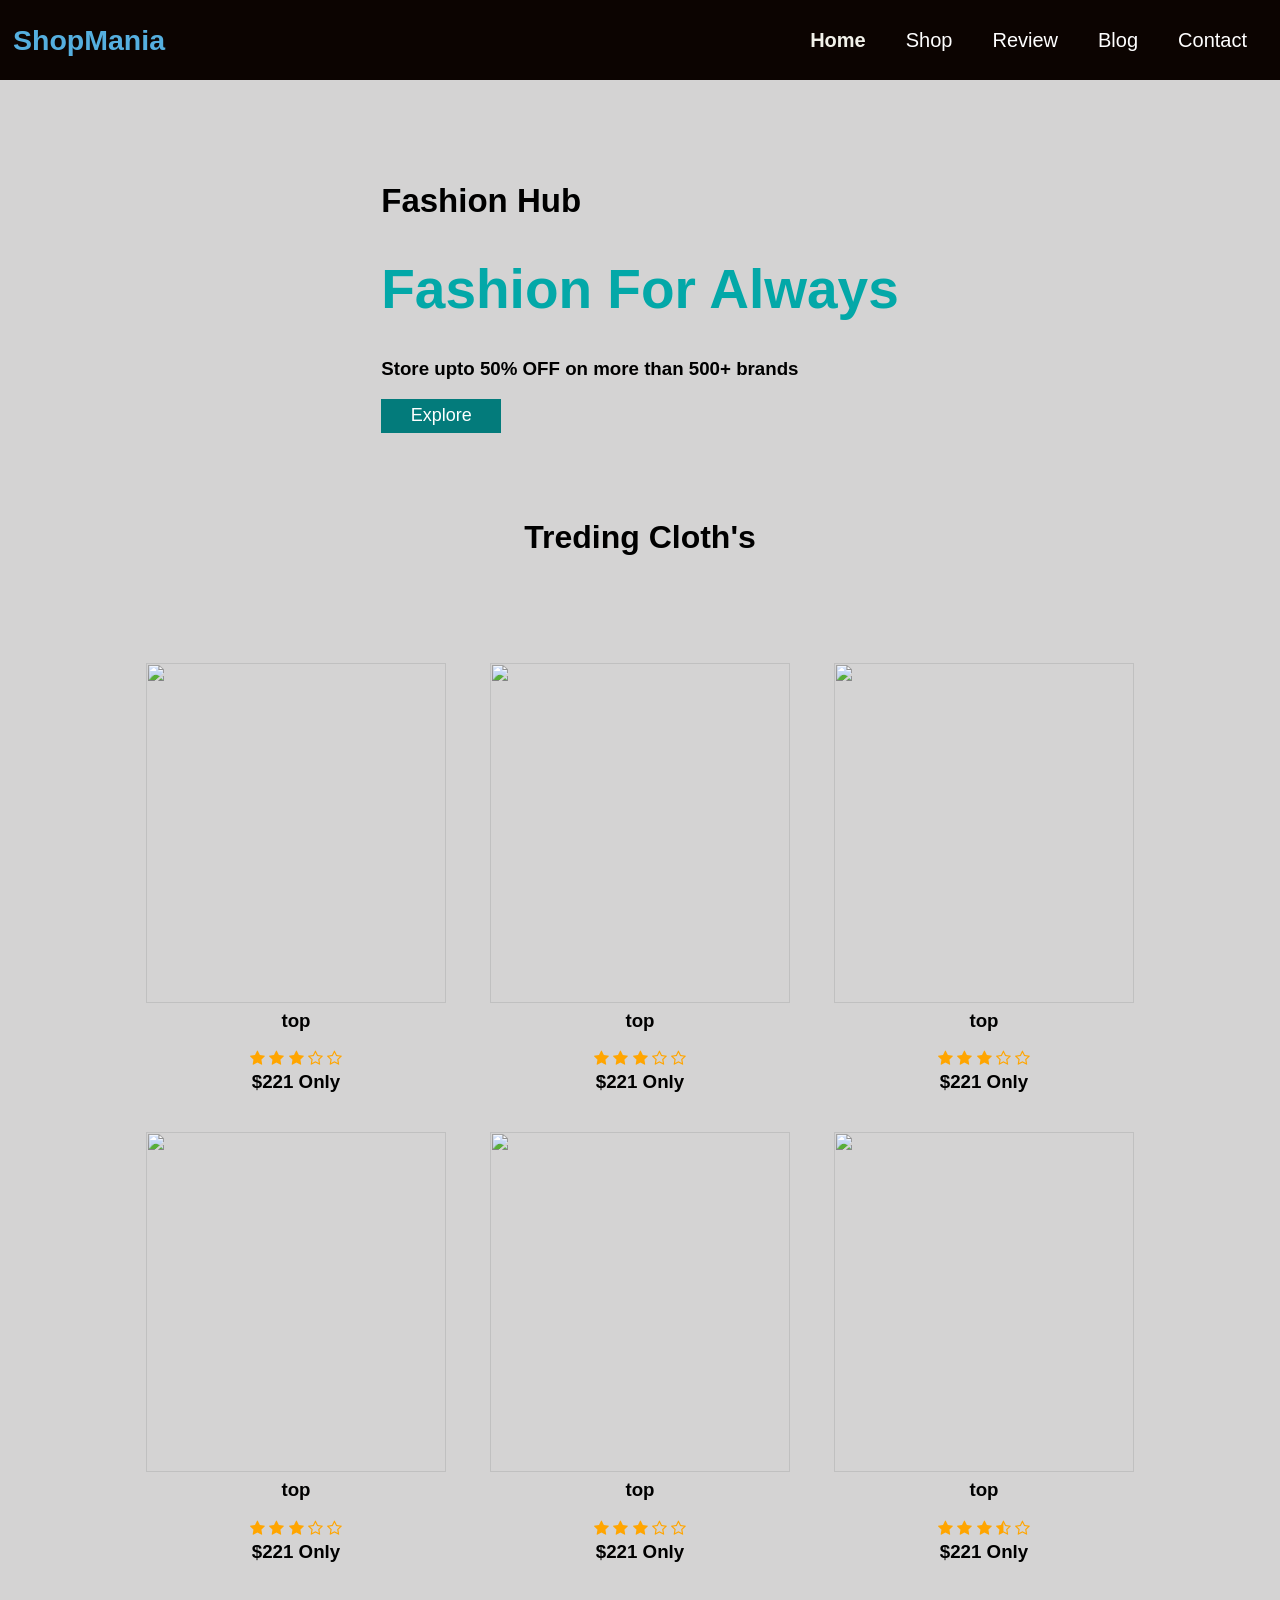
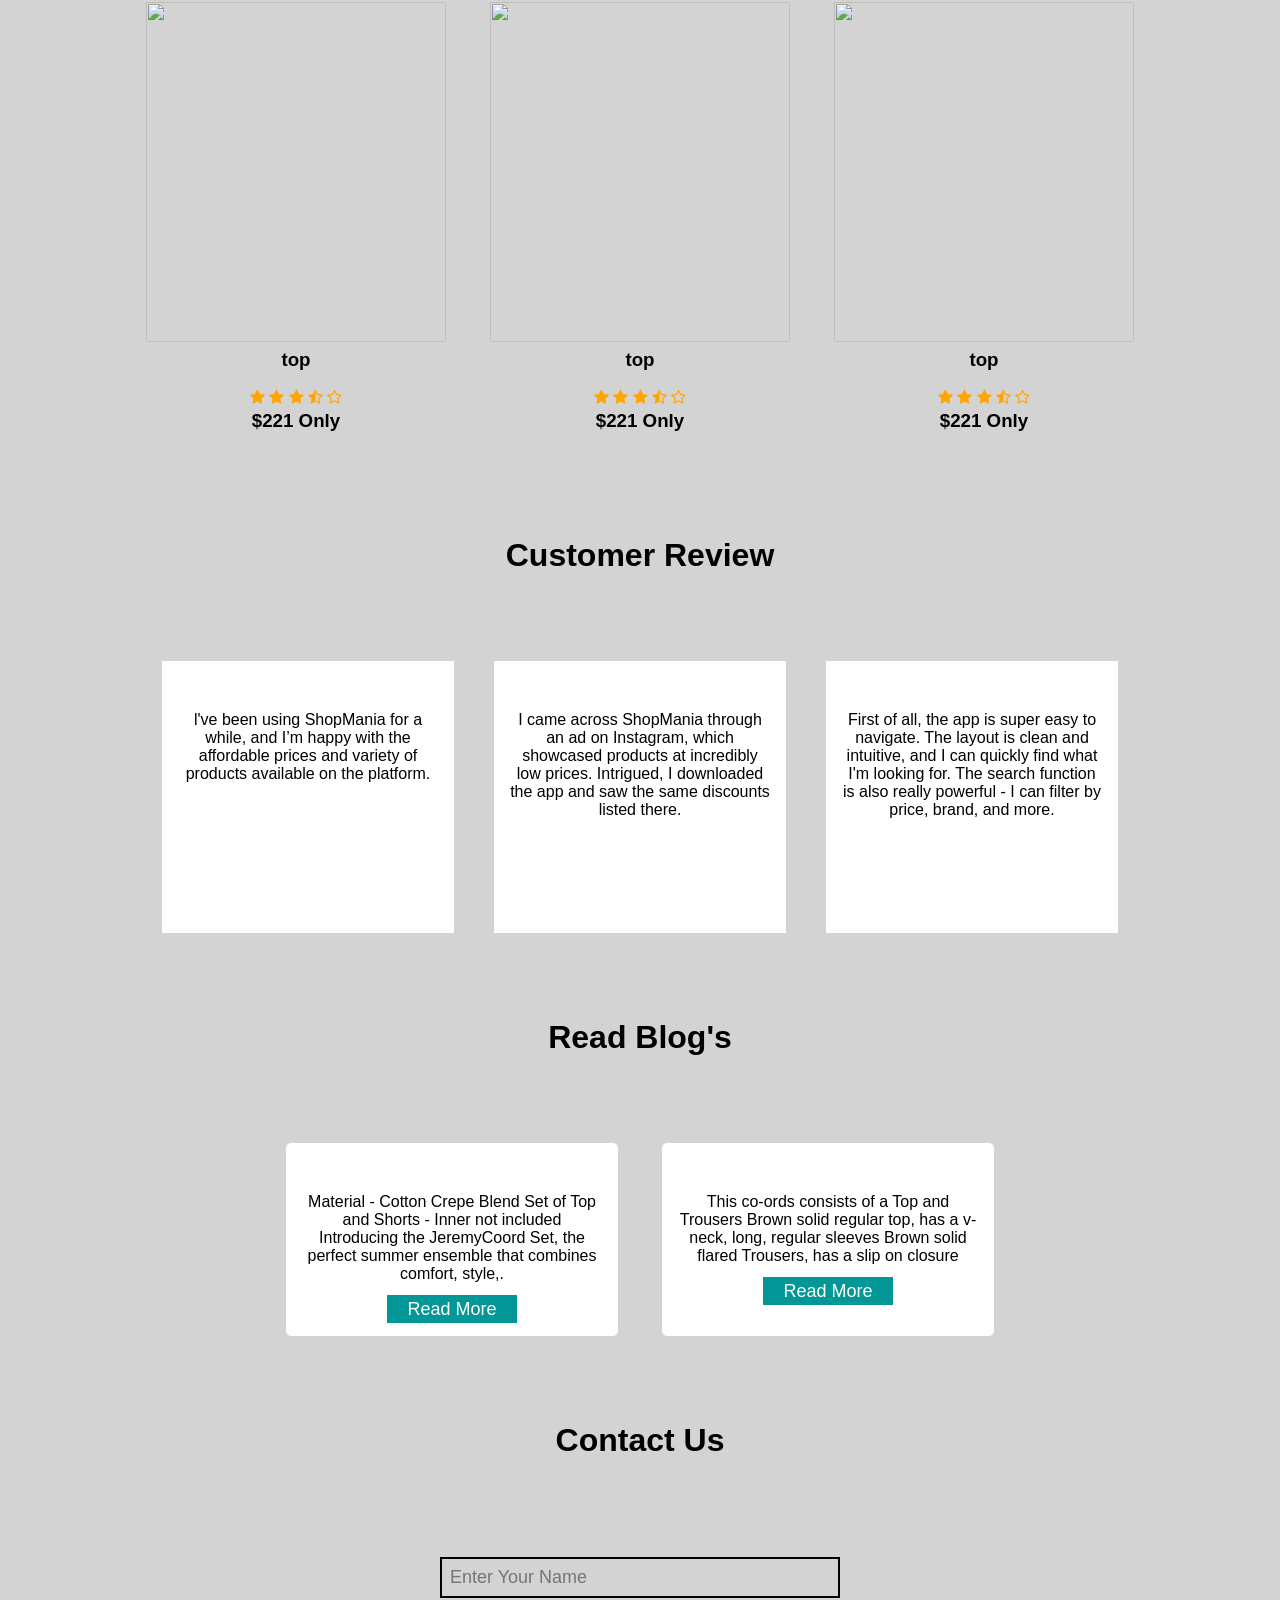
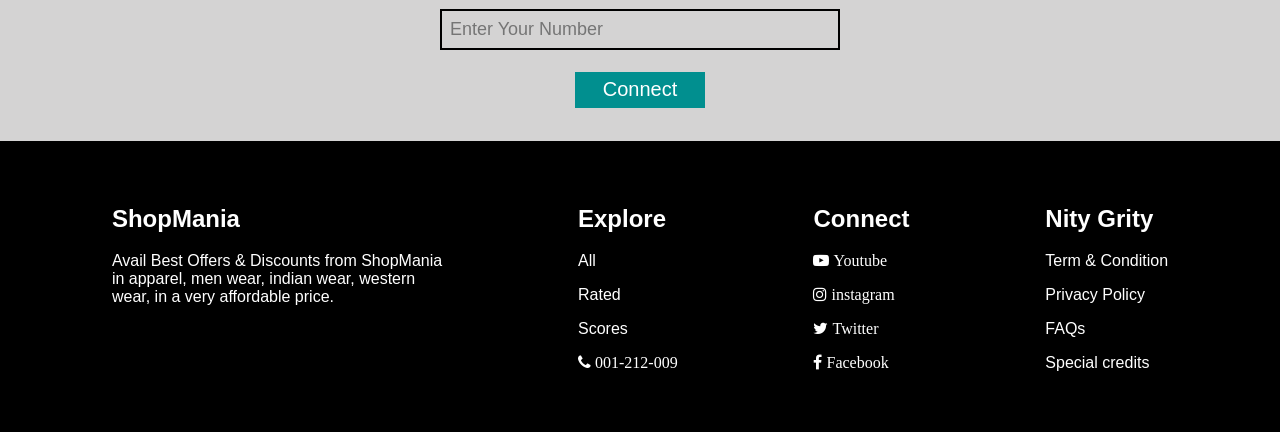
==== E-com.html @ 32804770 "Add files via upload" ====
<!DOCTYPE html>
<html lang="en">
<head>
    <meta charset="UTF-8">
    <meta name="viewport" content="width=device-width, initial-scale=1.0">
    <title>Document</title>
    <link rel="stylesheet" href="E-com.css">
    <link rel="stylesheet" href="https://cdnjs.cloudflare.com/ajax/libs/font-awesome/4.7.0/css/font-awesome.min.css">
    <script src="https://kit.fontawesome.com/f30fac2c61.js" crossorigin="anonymous"></script>
</head>
<body>
    <div class="container">
        <nav>
            <div class="logo">
               <h1>ShopMania</h1>
            </div>
            <ul>
                <li><a href="" class="active">Home</a></li>
                <li><a href="#shop" id="shops">Shop</a></li>
                <li><a href="#review" id="reviews">Review</a></li>
                <li><a href="#blog" id="blogs">Blog</a></li>
                <li><a href="#contact" id="contacts">Contact</a></li>

            </ul>
            <div class="icon">
                <i id="bar" class="fa-solid fa-bars"></i>
            </div>
        </nav>

        <!-- main page -->
        <div class="main">
            <div class="mainText">
                <h2>Fashion Hub</h2>
                <h1>Fashion For Always</h1>
               <h3><p>Store upto 50% OFF on more than 500+ brands
                   </p></h3>
                <button>Explore</button>
            </div>
            <img src="main.png" alt="">
        </div>

        <!-- shopping card -->

        <div class="shop" id="shop">
            <div class="head">
                <h1>Treding <span>Cloth's</span></h1>
            </div>
            <div class="cards">
                <div class="crd">
                    <img src="c:\Users\anjal\OneDrive\Documents\girl-1.jpg" alt="">
                    <h3>top</h3>
                  <span class="fa fa-star checked"></span>
                  <span class="fa fa-star checked"></span>
                  <span class="fa fa-star checked"></span>
                  <span class="fa fa-star-o checked"></span>
                  <span class="fa fa-star-o checked"></span>
                    <h3>$221 Only</h3>
                </div>
                <div class="crd">
                    <img src="c:\Users\anjal\OneDrive\Documents\girl2.jpg" alt="">
                    <h3>top</h3>
                    <span class="fa fa-star checked"></span>
                    <span class="fa fa-star checked"></span>
                    <span class="fa fa-star checked"></span>
                    <span class="fa fa-star-o checked"></span>
                    <span class="fa fa-star-o checked"></span>
                    <h3>$221 Only</h3>
                </div>
                <div class="crd">
                    <img src="c:\Users\anjal\OneDrive\Documents\trend4.jpg" alt="">
                    <h3>top</h3>
                  <span class="fa fa-star checked"></span>
                  <span class="fa fa-star checked"></span>
                  <span class="fa fa-star checked"></span>
                  <span class="fa fa-star-o checked"></span>
                  <span class="fa fa-star-o checked"></span>
                    <h3>$221 Only</h3>
                </div>
            </div>
        </div>

        <div class="cards">
            <div class="crd">
                <img src="c:\Users\anjal\OneDrive\Documents\trend5.jpg" alt="">
                <h3>top</h3>
                <span class="fa fa-star checked"></span>
                <span class="fa fa-star checked"></span>
                <span class="fa fa-star checked"></span>
                <span class="fa fa-star-o checked"></span>
                <span class="fa fa-star-o checked"></span>
                <h3>$221 Only</h3>
            </div>
            <div class="crd">
                <img src="c:\Users\anjal\OneDrive\Documents\shirt-4.jpg" alt="">
                <h3>top</h3>
                <span class="fa fa-star checked"></span>
                  <span class="fa fa-star checked"></span>
                  <span class="fa fa-star checked"></span>
                  <span class="fa fa-star-o checked"></span>
                  <span class="fa fa-star-o checked"></span>
                <h3>$221 Only</h3>
            </div>
            <div class="crd">
                <img src="c:\Users\anjal\OneDrive\Documents\shirt-2.jpg" alt="">
                <h3>top</h3>
                <span class="fa fa-star checked"></span>
                <span class="fa fa-star checked"></span>
                <span class="fa fa-star checked"></span>
                <span class="fa fa-star-half-o checked"></span>
                <span class="fa fa-star-o checked"></span>
                <h3>$221 Only</h3>
            </div>
        </div>

        <div class="cards">
            <div class="crd">
                <img src="c:\Users\anjal\OneDrive\Documents\shirt-1.jpg" alt="">
                <h3>top</h3>
                <span class="fa fa-star checked"></span>
                  <span class="fa fa-star checked"></span>
                  <span class="fa fa-star checked"></span>
                  <span class="fa fa-star-half-o checked"></span>
                  <span class="fa fa-star-o checked"></span>
                <h3>$221 Only</h3>
            </div>
            <div class="crd">
                <img src="c:\Users\anjal\OneDrive\Documents\shirt-5.jpg" alt="">
                <h3>top</h3>
                <span class="fa fa-star checked"></span>
                  <span class="fa fa-star checked"></span>
                  <span class="fa fa-star checked"></span>
                  <span class="fa fa-star-half-o checked"></span>
                  <span class="fa fa-star-o checked"></span>
                <h3>$221 Only</h3>
            </div>
            <div class="crd">
                <img src="c:\Users\anjal\OneDrive\Documents\one-piece frock.jpg" alt="">
                <h3>top</h3>
                <span class="fa fa-star checked"></span>
                <span class="fa fa-star checked"></span>
                <span class="fa fa-star checked"></span>
                <span class="fa fa-star-half-o checked"></span>
                <span class="fa fa-star-o checked"></span>
                <h3>$221 Only</h3>
            </div>
        </div>
    
        <!-- review -->

        <div class="customer" id="review">
            <div class="head">
                <h1>Customer <span>Review</span></h1>
            </div>
            <div class="reviews">
                <div class="rCard" data-city="i have">
                    <img src="c:\Users\anjal\OneDrive\Documents\m1.jpg" alt="">
                        <p>l've been using ShopMania for a while, and I’m happy with the affordable prices and variety of products available on the platform. 
                        </p>
                </div> 
                 <div class="rCard">
                    <img src="c:\Users\anjal\OneDrive\Documents\m2.jpg" alt="">
                    <p>I came across ShopMania through an ad on Instagram, which showcased products at incredibly low prices. Intrigued, I downloaded the app and saw the same discounts listed there.
                    </p>
                    </div>  
                <div class="rCard">
                    <img src="c:\Users\anjal\OneDrive\Documents\m3.jpg" alt="">
                    <p>First of all, the app is super easy to navigate. The layout is clean and intuitive, and I can quickly find what I'm looking for. The search function is also really powerful - I can filter by price, brand, and more.
                    </p>
                </div>
        </div>

    </div> 
       
        <!-- blog -->
        <div class="read" id="blog">
            <div class="head">
                <h1>Read <span>Blog's</span></h1>
            </div>
            <div class="blog">
                <div class="blogCard">
                    <img src="c:\Users\anjal\OneDrive\Pictures\blog1.webp" alt="">
                    <p>Material - Cotton Crepe Blend Set of Top and Shorts - Inner not included Introducing the JeremyCoord Set, the perfect summer ensemble that combines comfort, style,.</p>
                    <a href="https://codesupply.co/fashion-blogs/">Read More</a>
                </div>
                <div class="blogCard">
                    <img src="c:\Users\anjal\OneDrive\Pictures\blog 2.webp" alt="">
                    <p>This co-ords consists of a Top and Trousers Brown solid regular top, has a v-neck, long, regular sleeves Brown solid flared Trousers, has a slip on closure</p>
                    <a href="https://codesupply.co/fashion-blogs/">Read More</a>
                </div>
            </div>
        </div>

        <!-- contact  -->
        <div class="contact" id="contact">
            <div class="head">
                <h1>Contact <span>Us</span></h1>
            </div>
            <div class="connect">
                <input type="text" placeholder="Enter Your Name" id="names"> <br>
                <input type="text" placeholder="Enter Your Number" id="number"> <br>
                <button onclick="connect()">Connect</button>

            </div>
        </div>

        <!-- footer -->
        <div class="footer">
            <div class="text">
                <h2>ShopMania</h2>
                <p>Avail Best Offers & Discounts from ShopMania<br> in apparel, men wear, indian wear, western <br>wear,
                 in a very affordable price.<br>
                </p>
            </div>
            <div class="text">
                <h2>Explore</h2>
                <p>All</p>
                <p>Rated</p>
                <p>Scores</p>
                <p><i class="fa fa-phone"> 001-212-009</i></p>
                 

            </div>
            <div class="text">
                <h2>Connect</h2>
                <p><i class="fa fa-youtube-play"> Youtube</i></p>
                <p><i class="fa fa-instagram"> instagram</i></p>
                 <p><i class="fa fa-twitter"> Twitter</i></p>
                <p><i class="fa fa-facebook-f"> Facebook</i></p>

            </div>
            <div class="text">
                <h2>Nity Grity</h2>
                <p>Term & Condition</p>
                <p>Privacy Policy </p>
                <p>FAQs</p>
                <p>Special credits</p>

            </div>
        </div>


    </div>
     

    <!-- item Page -->
    <div class="itemPage">
        <img id="itemImg" src="" alt="">
        <div class="itemText">
            <h3>Trending</h3>
            <h3>$221 Only</h3>
            <p>Quantity</p>
            <input type="number" value="1" >
            <h2>Available Offer's</h2>
            <p>Special PriceGet extra 13% off (price inclusive of cashback/coupon)</p>
            <p>Bank Offer₹15 off on UPI Transaction</p>
            <p>Bank OfferFlat ₹200 off on HDFC Bank Credit/Debit</p>
            <p>Bank OfferFlat ₹200 off on HDFC Bank Credit/Debit</p>
            <p> Get up to 50% off on all clothing collections at ShopMania</p>
            <a href="">Back</a> 
            <a id="buyBtn">Buy Now</a>    



        </div>
    </div>



    <div class="buyPage">
        <div class="cross">
            <i class="fa-solid fa-xmark"></i>
        </div>
        <div class="buyText">
            
        </div>
    </div>
    <script src="E-com.js"></script>
</body>
</html>
---- E-com.css ----
* {
    font-family: 'Roboto', sans-serif;
}
body{
    margin: 0%;
    padding: 0%;
    background-color: rgb(212, 211, 211);
}
nav{
    display: flex;
    justify-content: space-between;
    background-color: rgb(12, 4, 1);
    color: rgb(85, 175, 223);
    position: fixed;
    top: 0%;
    width: 100%;
}
.logo{
    margin-left: 13px;
    font-size: 19px;
}
nav ul{
    display: flex;
    align-items: center;
    margin-right: 13px;
}
ul li{
    list-style: none;
}
ul li a{
    text-decoration: none;
    margin-inline: 20px;
    font-size: 20px;
    color: white;
}
ul li a:hover, ul li a.active{
    color: rgb(241, 241, 233);
    font-weight: 600;
}
.icon{
    display: none;
    align-items: center;
    font-size: 30px;
    margin-right: 12px;
}
.main{
    display: flex;
    justify-content: center;
    margin-top: 155px;

}
.mainText h1{
    font-size: 55px;
    color: rgb(3, 168, 168);
}
.mainText h2{
    font-size: 33px;
}
.mainText button{
    width: 120px;
    height: 34px;
    background-color: rgb(3, 123, 123);
    color: white;
    font-size: 18px;
    border: none;
}
.mainText button:hover{
    border: 2px solid rgb(3, 163, 163);
    background-color: transparent;
    color: black;
    cursor: pointer;
}
.cards{
    display: flex;
    justify-content: center;
    flex-wrap: wrap;
    margin-top: 20px;
}
.cards .crd{
    margin-inline: 22px;
    text-align: center;
}
.crd i{
    color: rgb(248, 118, 3);
     position: relative;
     top: -11px;
}
.crd h3{
    margin-top: 3px;
}
.crd img{
    width: 300px;
    height: 340px;
}

.head{
    padding: 65px;
    text-align: center;
}
.checked {
    color: orange;
  }
  
.reviews{
    display: flex;
    flex-wrap: wrap;
    justify-content: center;
}
.reviews .rCard{
    width: 260px;
    height: 240px;
    background-color: #fff;
    text-align: center;
    padding: 16px;
    margin-inline: 20px;

}
.rCard:hover{
    background-color: rgb(155, 154, 154);
    transition: 1s ease;
    cursor: pointer;
}
.rCard img{
    width: 42%;
    border-radius: 50%;
}
#more {display:none;}

.blog{
    display: flex;
    flex-wrap: wrap;
    justify-content: center;
}
.blog .blogCard{
    width: 300px;
    text-align: center;
    background-color: #fff;
    margin-inline: 22px;
    padding: 16px;
    border-radius: 5px;
    
}
.blogCard img{
    width: 100%;
    border-radius: 5px;
}
.blogCard a{
    padding: 4px 20px;
    background-color: rgb(3, 151, 151);
    color: white;
    font-size: 18px;
    text-decoration: none;
}
.blogCard:hover{
    transition: 1s ease;
    background-color: gray;
    cursor: pointer;
}
.connect{
    text-align: center;
}
.connect input{
    width: 380px;
    padding: 8px;
    font-size: 18px;
    background-color: transparent;
    margin-top: 11px;
    border: 2px solid black;

}
.connect button{
    width: 130px;
    height: 36px;
    background-color: rgb(1, 143, 143);
    color: white;
    font-size: 20px;
    border: none;
    margin-top: 22px;
    cursor: pointer;
}

.footer{
    display: flex;
    flex-wrap: wrap;
    justify-content: space-around;
    background-color: black;
    padding: 44px;
    margin-top: 33px;
    color: white;
}

/* item Page css */

.itemPage{
     
    display: none;
    margin-top: 33px;
    margin-left: 25px;
}
.itemPage img{
    width: 400px;
}
.itemPage .itemText{
    margin-inline: 24px;
}
.itemText h2{
    color: rgb(1, 167, 1);
}
.itemPage input{
    width: 30px;
    padding: 4px;
    font-size: 20px;
}
.itemText a{
    padding: 4px 20px ;
    background-color: orangered;
    color: white;
    font-size: 18px;
    text-decoration: none;
}

/* buyPage */

.buyPage{
    display: none;
    width: 40%;
    background-color: #fff;
    padding: 22px;
    position: absolute;
    left: 50%;
    right: 50%;
    transform: translate(-50%, 40%);
    top: -15%;
    border-radius: 4px;

}
 
.buyText input{
    width: 95%;
    padding: 7px;
    border: 2px solid black;
    margin-top: 8px;
    font-size: 18px;
    
}
.buyPage .cross{
    position: absolute;
    top: 0%;
    left: 0%;
    background-color: rgba(232, 237, 236, 0.968);
    padding: 8px;
    border-radius: 4px;
    cursor: pointer;
}
.buyText button{
    width: 120px;
    height: 34px;
    background-color: rgb(1, 125, 125);
    color: white;
    font-size: 20px;
    border: none;
    margin-top: 22px;
}
.buyText select{
    padding: 4px;
    font-size: 18px;
}



@media only screen and (max-width:600px){
    nav ul{
        display: none;
    }
    .icon{
        display: flex;
        cursor: pointer;
    }
    .showData{
        display: flex;
        flex-direction: column;
        justify-content: center;
        align-items: center;
        position: absolute;
        top: 58px;
        background-color: rgb(254, 254, 254);
        width: 100%;
        height: 240px;
        gap: 20px;
        padding: 0%;
        text-align: center;

    }
    .mainText h1{
        font-size: 40px;
    }
    .mainText h2{
        font-size: 24px;
    }
    .crd img{
        width: 71%;
    }
    .connect input{
        width: 65%;
    }
}

@media only screen and (max-width:400px){
    .main img{
        width: 95%;
    }
}
 
@media only screen and (max-width:1000px){
    .main{
        display: block;
        text-align: center;
    }
    .main img{
        margin-top:20px;
    }
}
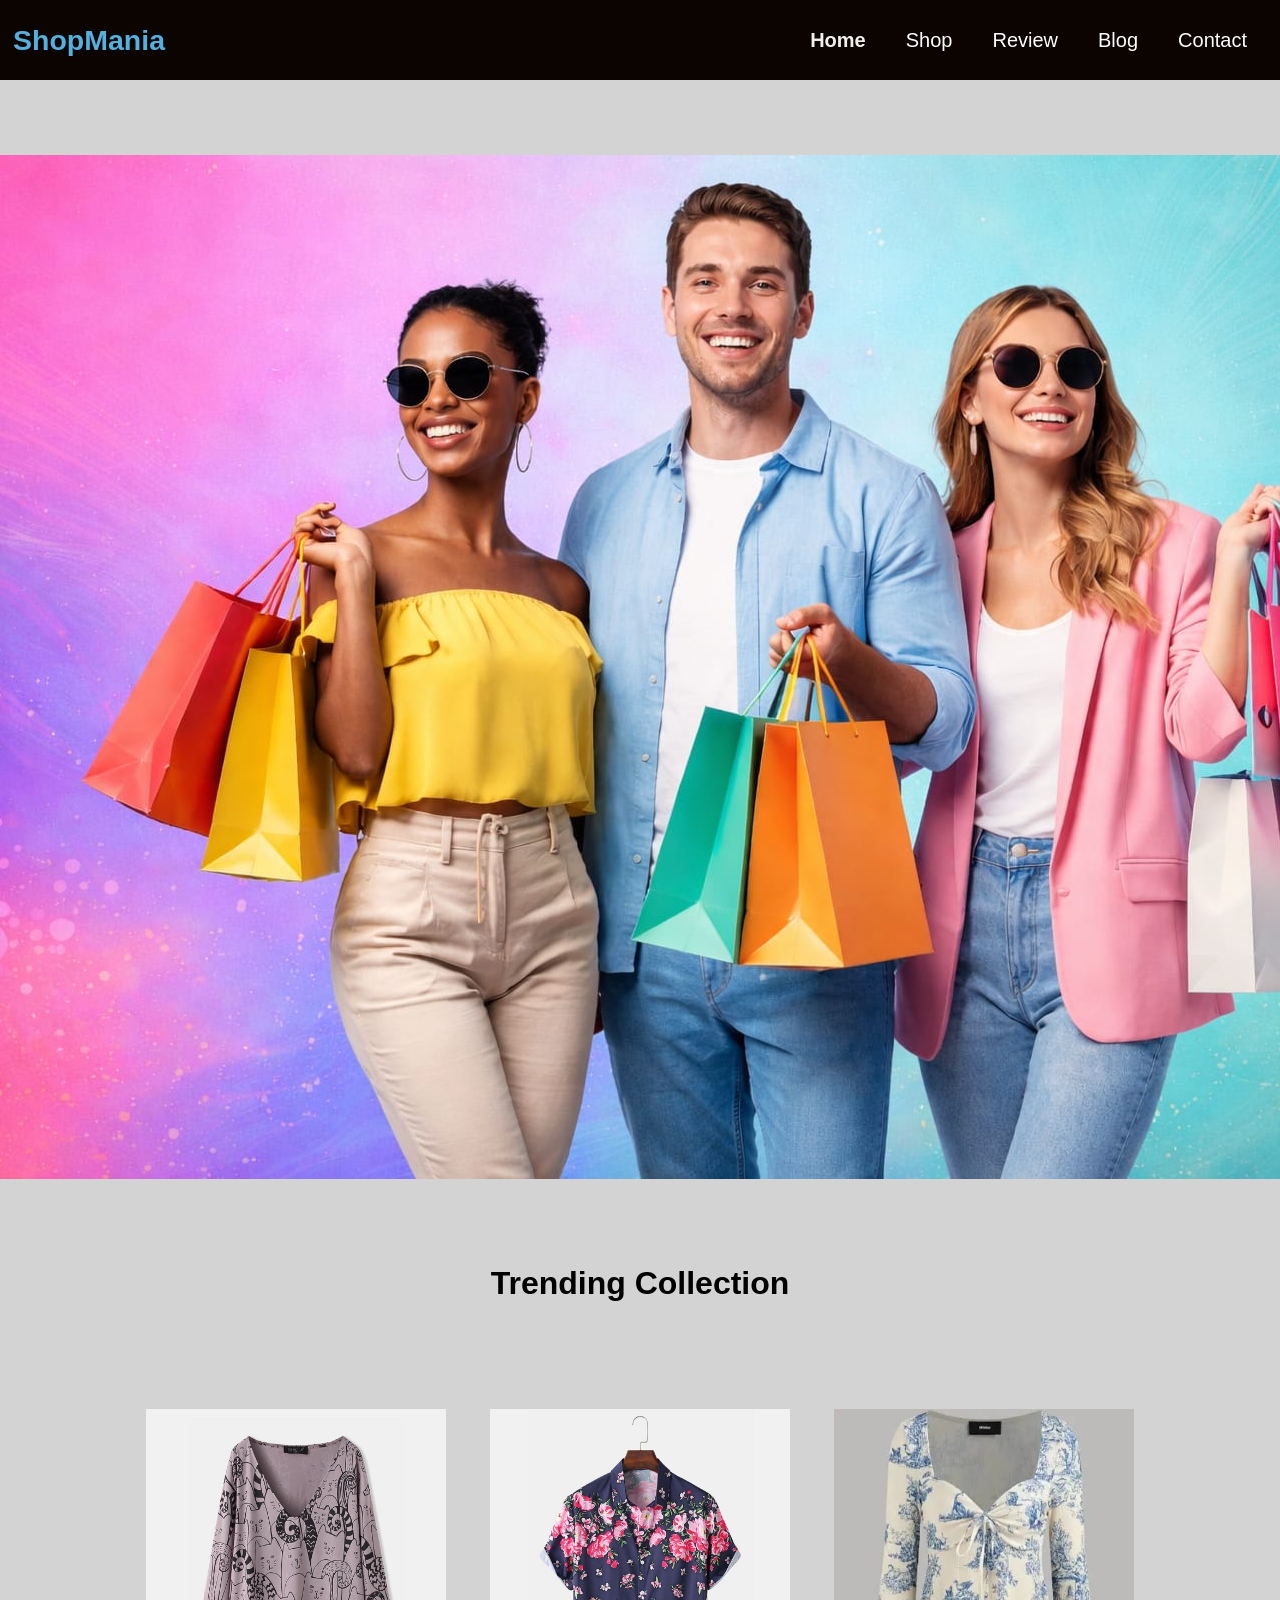
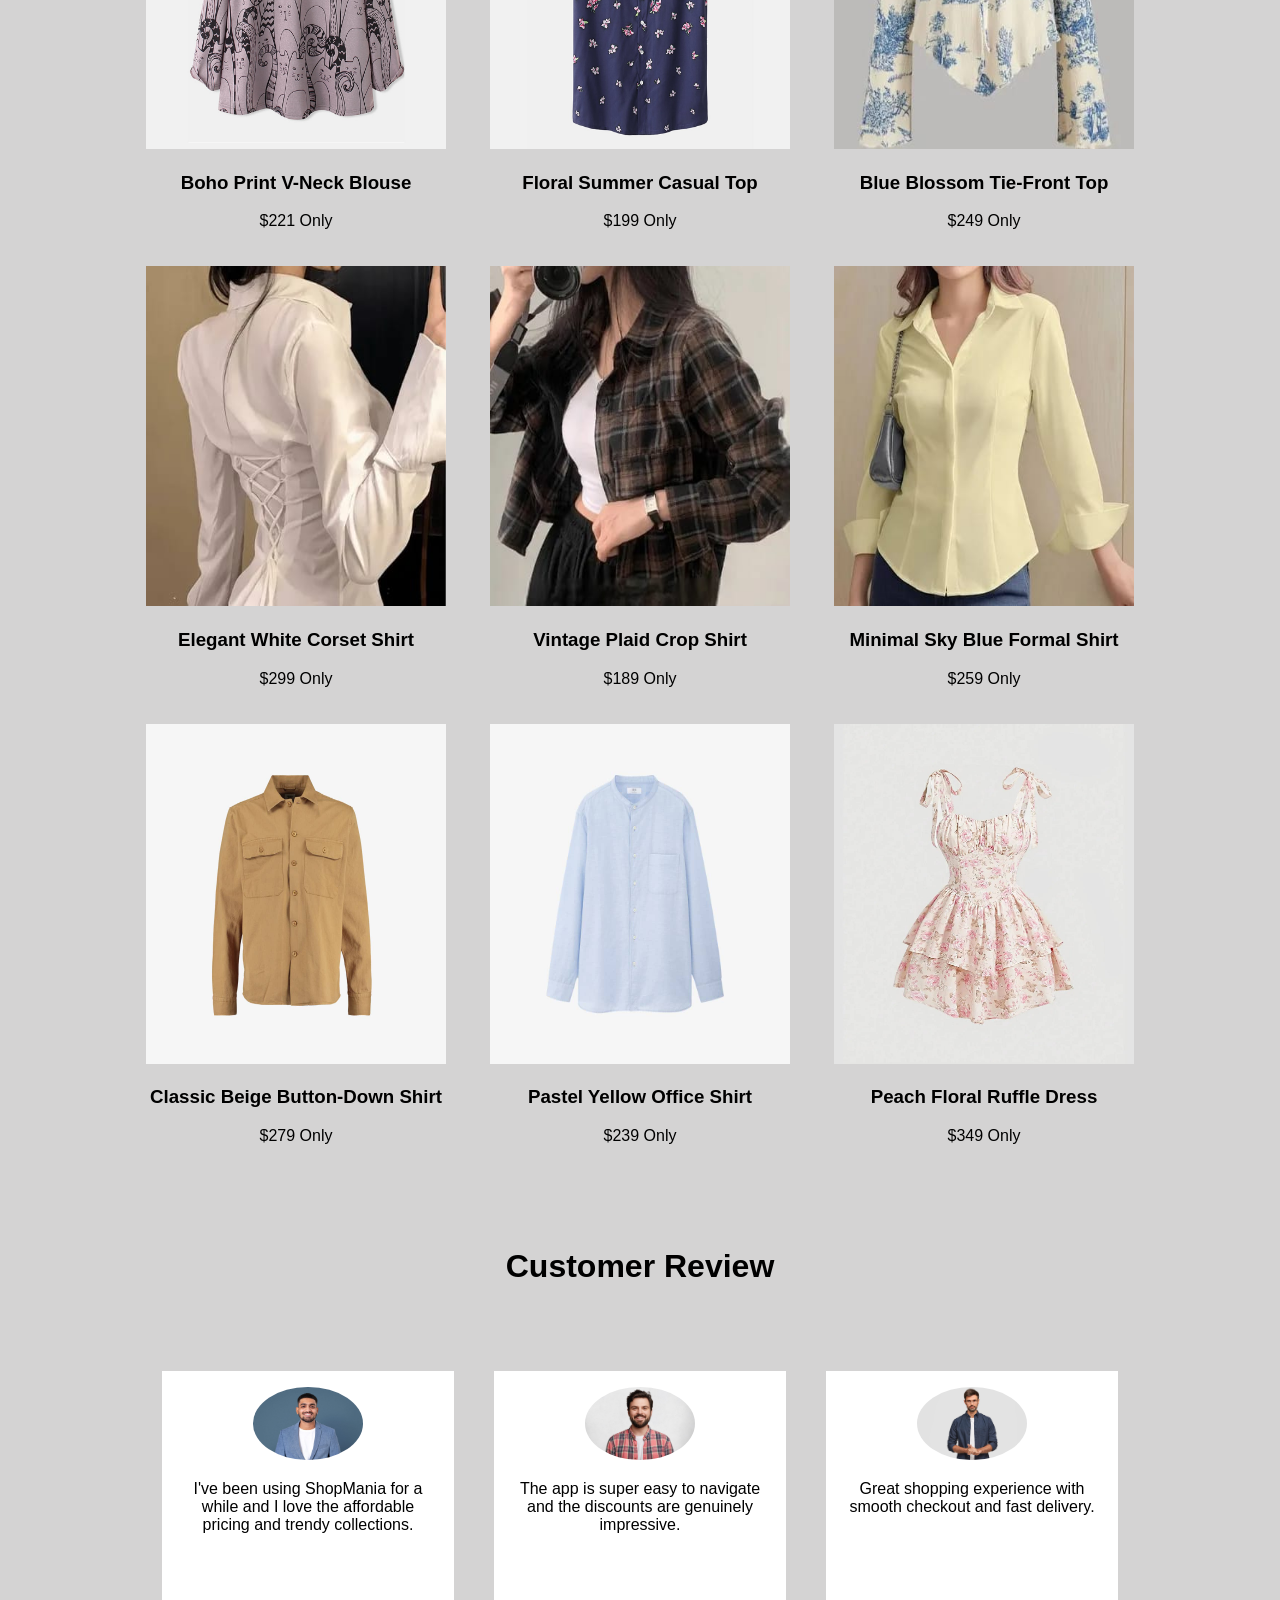
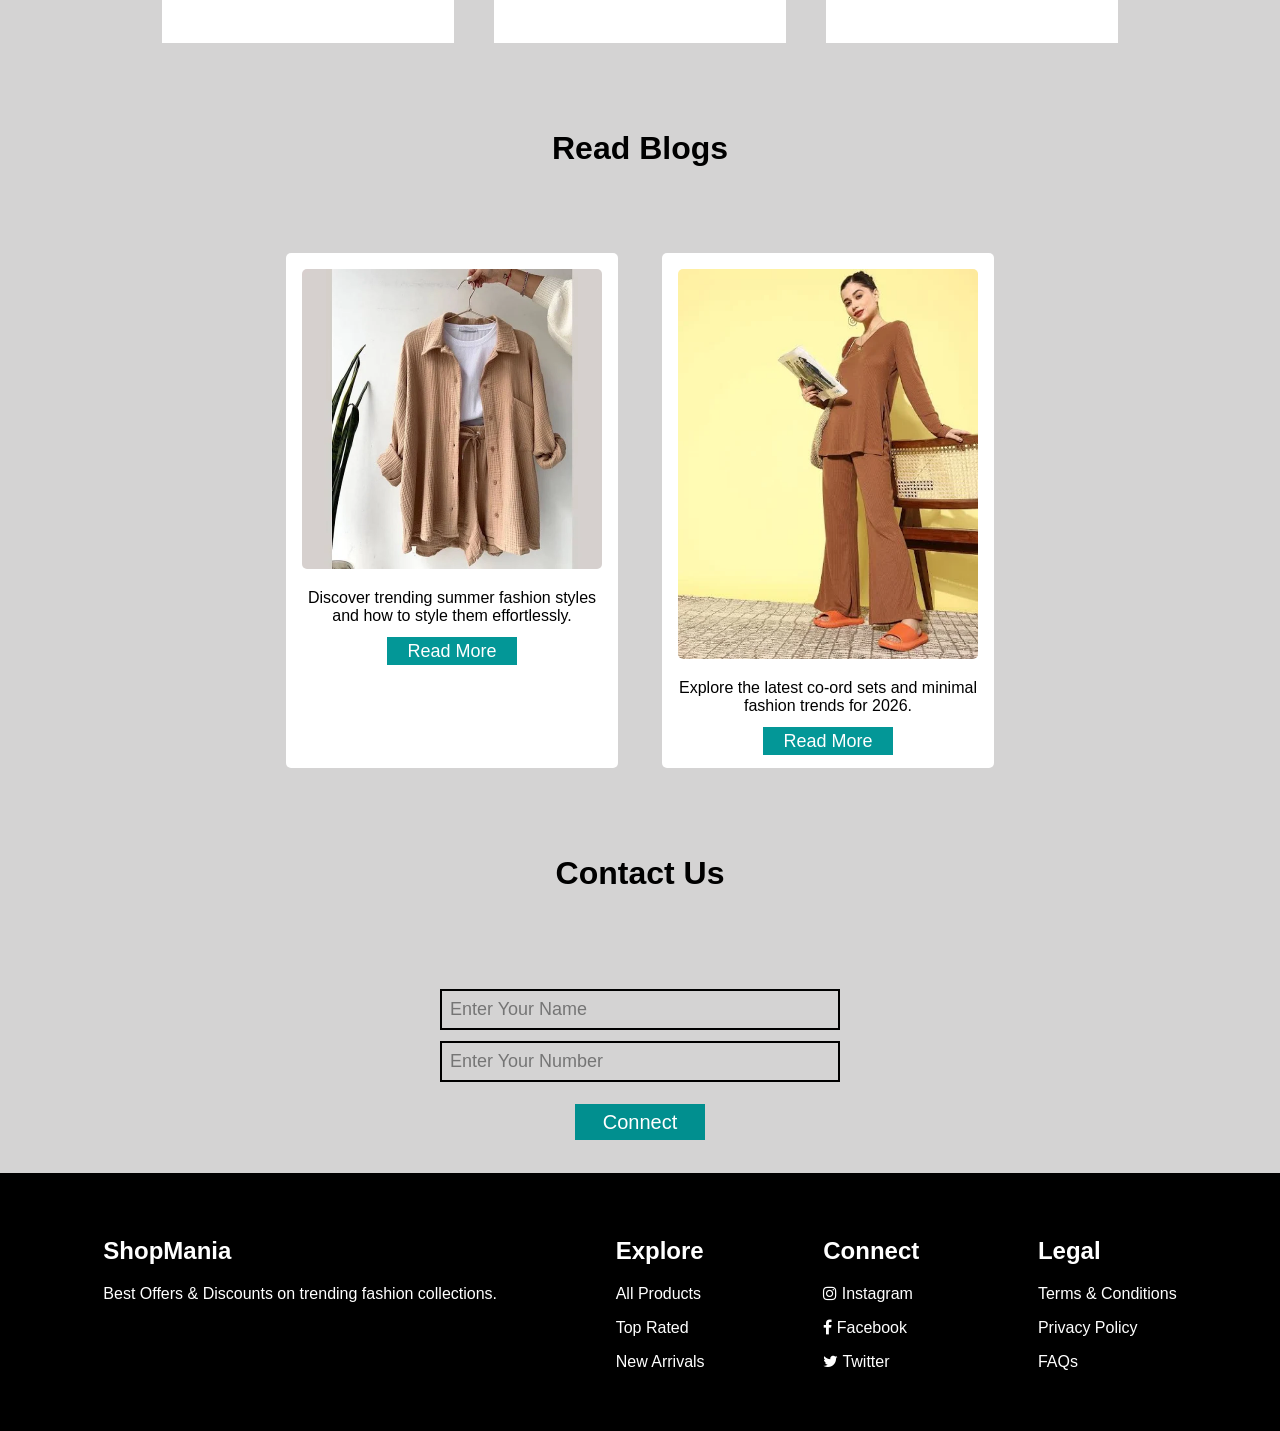
==== commit 07c35a86: "Updated responsive design and fixed buy popup" ====
--- a/E-com.html
+++ b/E-com.html
@@ -2,278 +2,247 @@
 <html lang="en">
 <head>
     <meta charset="UTF-8">
+    <title>ShopMania</title>
     <meta name="viewport" content="width=device-width, initial-scale=1.0">
-    <title>Document</title>
+    
     <link rel="stylesheet" href="E-com.css">
     <link rel="stylesheet" href="https://cdnjs.cloudflare.com/ajax/libs/font-awesome/4.7.0/css/font-awesome.min.css">
     <script src="https://kit.fontawesome.com/f30fac2c61.js" crossorigin="anonymous"></script>
 </head>
+
 <body>
-    <div class="container">
-        <nav>
-            <div class="logo">
-               <h1>ShopMania</h1>
-            </div>
-            <ul>
-                <li><a href="" class="active">Home</a></li>
-                <li><a href="#shop" id="shops">Shop</a></li>
-                <li><a href="#review" id="reviews">Review</a></li>
-                <li><a href="#blog" id="blogs">Blog</a></li>
-                <li><a href="#contact" id="contacts">Contact</a></li>
-
-            </ul>
-            <div class="icon">
-                <i id="bar" class="fa-solid fa-bars"></i>
-            </div>
-        </nav>
-
-        <!-- main page -->
-        <div class="main">
-            <div class="mainText">
-                <h2>Fashion Hub</h2>
-                <h1>Fashion For Always</h1>
-               <h3><p>Store upto 50% OFF on more than 500+ brands
-                   </p></h3>
-                <button>Explore</button>
-            </div>
-            <img src="main.png" alt="">
-        </div>
-
-        <!-- shopping card -->
-
-        <div class="shop" id="shop">
-            <div class="head">
-                <h1>Treding <span>Cloth's</span></h1>
-            </div>
-            <div class="cards">
-                <div class="crd">
-                    <img src="c:\Users\anjal\OneDrive\Documents\girl-1.jpg" alt="">
-                    <h3>top</h3>
-                  <span class="fa fa-star checked"></span>
-                  <span class="fa fa-star checked"></span>
-                  <span class="fa fa-star checked"></span>
-                  <span class="fa fa-star-o checked"></span>
-                  <span class="fa fa-star-o checked"></span>
-                    <h3>$221 Only</h3>
-                </div>
-                <div class="crd">
-                    <img src="c:\Users\anjal\OneDrive\Documents\girl2.jpg" alt="">
-                    <h3>top</h3>
-                    <span class="fa fa-star checked"></span>
-                    <span class="fa fa-star checked"></span>
-                    <span class="fa fa-star checked"></span>
-                    <span class="fa fa-star-o checked"></span>
-                    <span class="fa fa-star-o checked"></span>
-                    <h3>$221 Only</h3>
-                </div>
-                <div class="crd">
-                    <img src="c:\Users\anjal\OneDrive\Documents\trend4.jpg" alt="">
-                    <h3>top</h3>
-                  <span class="fa fa-star checked"></span>
-                  <span class="fa fa-star checked"></span>
-                  <span class="fa fa-star checked"></span>
-                  <span class="fa fa-star-o checked"></span>
-                  <span class="fa fa-star-o checked"></span>
-                    <h3>$221 Only</h3>
-                </div>
-            </div>
-        </div>
-
+
+<div class="container">
+
+    <!-- NAVBAR -->
+    <nav>
+        <div class="logo">
+            <h1>ShopMania</h1>
+        </div>
+        <ul>
+            <li><a href="" class="active">Home</a></li>
+            <li><a href="#shop">Shop</a></li>
+            <li><a href="#review">Review</a></li>
+            <li><a href="#blog">Blog</a></li>
+            <li><a href="#contact">Contact</a></li>
+        </ul>
+        <div class="icon">
+            <!-- id added only -->
+            <i id="bar" class="fa-solid fa-bars"></i>
+        </div>
+    </nav>
+
+    <!-- MAIN SECTION -->
+    <div class="main">
+        <div class="mainText">
+            <h2>Fashion Hub</h2>
+            <h1>Fashion For Always</h1>
+            <p>Store upto 50% OFF on more than 500+ brands</p>
+            <button>Explore</button>
+        </div>
+        <img src="main.jpeg" alt="">
+    </div>
+
+    <!-- SHOP SECTION -->
+    <div class="shop" id="shop">
+        <div class="head">
+            <h1>Trending <span>Collection</span></h1>
+        </div>
+
+        <!-- ROW 1 -->
         <div class="cards">
             <div class="crd">
-                <img src="c:\Users\anjal\OneDrive\Documents\trend5.jpg" alt="">
-                <h3>top</h3>
-                <span class="fa fa-star checked"></span>
-                <span class="fa fa-star checked"></span>
-                <span class="fa fa-star checked"></span>
-                <span class="fa fa-star-o checked"></span>
-                <span class="fa fa-star-o checked"></span>
-                <h3>$221 Only</h3>
-            </div>
-            <div class="crd">
-                <img src="c:\Users\anjal\OneDrive\Documents\shirt-4.jpg" alt="">
-                <h3>top</h3>
-                <span class="fa fa-star checked"></span>
-                  <span class="fa fa-star checked"></span>
-                  <span class="fa fa-star checked"></span>
-                  <span class="fa fa-star-o checked"></span>
-                  <span class="fa fa-star-o checked"></span>
-                <h3>$221 Only</h3>
-            </div>
-            <div class="crd">
-                <img src="c:\Users\anjal\OneDrive\Documents\shirt-2.jpg" alt="">
-                <h3>top</h3>
-                <span class="fa fa-star checked"></span>
-                <span class="fa fa-star checked"></span>
-                <span class="fa fa-star checked"></span>
-                <span class="fa fa-star-half-o checked"></span>
-                <span class="fa fa-star-o checked"></span>
-                <h3>$221 Only</h3>
-            </div>
-        </div>
-
+                <img src="girl-1.jpg">
+                <h3>Boho Print V-Neck Blouse</h3>
+                <p>$221 Only</p>
+            </div>
+
+            <div class="crd">
+                <img src="girl2.jpg">
+                <h3>Floral Summer Casual Top</h3>
+                <p>$199 Only</p>
+            </div>
+
+            <div class="crd">
+                <img src="trend-4.jpeg">
+                <h3>Blue Blossom Tie-Front Top</h3>
+                <p>$249 Only</p>
+            </div>
+        </div>
+
+        <!-- ROW 2 -->
         <div class="cards">
             <div class="crd">
-                <img src="c:\Users\anjal\OneDrive\Documents\shirt-1.jpg" alt="">
-                <h3>top</h3>
-                <span class="fa fa-star checked"></span>
-                  <span class="fa fa-star checked"></span>
-                  <span class="fa fa-star checked"></span>
-                  <span class="fa fa-star-half-o checked"></span>
-                  <span class="fa fa-star-o checked"></span>
-                <h3>$221 Only</h3>
-            </div>
-            <div class="crd">
-                <img src="c:\Users\anjal\OneDrive\Documents\shirt-5.jpg" alt="">
-                <h3>top</h3>
-                <span class="fa fa-star checked"></span>
-                  <span class="fa fa-star checked"></span>
-                  <span class="fa fa-star checked"></span>
-                  <span class="fa fa-star-half-o checked"></span>
-                  <span class="fa fa-star-o checked"></span>
-                <h3>$221 Only</h3>
-            </div>
-            <div class="crd">
-                <img src="c:\Users\anjal\OneDrive\Documents\one-piece frock.jpg" alt="">
-                <h3>top</h3>
-                <span class="fa fa-star checked"></span>
-                <span class="fa fa-star checked"></span>
-                <span class="fa fa-star checked"></span>
-                <span class="fa fa-star-half-o checked"></span>
-                <span class="fa fa-star-o checked"></span>
-                <h3>$221 Only</h3>
-            </div>
-        </div>
-    
-        <!-- review -->
-
-        <div class="customer" id="review">
-            <div class="head">
-                <h1>Customer <span>Review</span></h1>
-            </div>
-            <div class="reviews">
-                <div class="rCard" data-city="i have">
-                    <img src="c:\Users\anjal\OneDrive\Documents\m1.jpg" alt="">
-                        <p>l've been using ShopMania for a while, and I’m happy with the affordable prices and variety of products available on the platform. 
-                        </p>
-                </div> 
-                 <div class="rCard">
-                    <img src="c:\Users\anjal\OneDrive\Documents\m2.jpg" alt="">
-                    <p>I came across ShopMania through an ad on Instagram, which showcased products at incredibly low prices. Intrigued, I downloaded the app and saw the same discounts listed there.
-                    </p>
-                    </div>  
-                <div class="rCard">
-                    <img src="c:\Users\anjal\OneDrive\Documents\m3.jpg" alt="">
-                    <p>First of all, the app is super easy to navigate. The layout is clean and intuitive, and I can quickly find what I'm looking for. The search function is also really powerful - I can filter by price, brand, and more.
-                    </p>
-                </div>
-        </div>
-
-    </div> 
-       
-        <!-- blog -->
-        <div class="read" id="blog">
-            <div class="head">
-                <h1>Read <span>Blog's</span></h1>
-            </div>
-            <div class="blog">
-                <div class="blogCard">
-                    <img src="c:\Users\anjal\OneDrive\Pictures\blog1.webp" alt="">
-                    <p>Material - Cotton Crepe Blend Set of Top and Shorts - Inner not included Introducing the JeremyCoord Set, the perfect summer ensemble that combines comfort, style,.</p>
-                    <a href="https://codesupply.co/fashion-blogs/">Read More</a>
-                </div>
-                <div class="blogCard">
-                    <img src="c:\Users\anjal\OneDrive\Pictures\blog 2.webp" alt="">
-                    <p>This co-ords consists of a Top and Trousers Brown solid regular top, has a v-neck, long, regular sleeves Brown solid flared Trousers, has a slip on closure</p>
-                    <a href="https://codesupply.co/fashion-blogs/">Read More</a>
-                </div>
-            </div>
-        </div>
-
-        <!-- contact  -->
-        <div class="contact" id="contact">
-            <div class="head">
-                <h1>Contact <span>Us</span></h1>
-            </div>
-            <div class="connect">
-                <input type="text" placeholder="Enter Your Name" id="names"> <br>
-                <input type="text" placeholder="Enter Your Number" id="number"> <br>
-                <button onclick="connect()">Connect</button>
-
-            </div>
-        </div>
-
-        <!-- footer -->
-        <div class="footer">
-            <div class="text">
-                <h2>ShopMania</h2>
-                <p>Avail Best Offers & Discounts from ShopMania<br> in apparel, men wear, indian wear, western <br>wear,
-                 in a very affordable price.<br>
-                </p>
-            </div>
-            <div class="text">
-                <h2>Explore</h2>
-                <p>All</p>
-                <p>Rated</p>
-                <p>Scores</p>
-                <p><i class="fa fa-phone"> 001-212-009</i></p>
-                 
-
-            </div>
-            <div class="text">
-                <h2>Connect</h2>
-                <p><i class="fa fa-youtube-play"> Youtube</i></p>
-                <p><i class="fa fa-instagram"> instagram</i></p>
-                 <p><i class="fa fa-twitter"> Twitter</i></p>
-                <p><i class="fa fa-facebook-f"> Facebook</i></p>
-
-            </div>
-            <div class="text">
-                <h2>Nity Grity</h2>
-                <p>Term & Condition</p>
-                <p>Privacy Policy </p>
-                <p>FAQs</p>
-                <p>Special credits</p>
-
-            </div>
-        </div>
-
-
-    </div>
-     
-
-    <!-- item Page -->
-    <div class="itemPage">
-        <img id="itemImg" src="" alt="">
-        <div class="itemText">
-            <h3>Trending</h3>
-            <h3>$221 Only</h3>
-            <p>Quantity</p>
-            <input type="number" value="1" >
-            <h2>Available Offer's</h2>
-            <p>Special PriceGet extra 13% off (price inclusive of cashback/coupon)</p>
-            <p>Bank Offer₹15 off on UPI Transaction</p>
-            <p>Bank OfferFlat ₹200 off on HDFC Bank Credit/Debit</p>
-            <p>Bank OfferFlat ₹200 off on HDFC Bank Credit/Debit</p>
-            <p> Get up to 50% off on all clothing collections at ShopMania</p>
-            <a href="">Back</a> 
-            <a id="buyBtn">Buy Now</a>    
-
-
-
-        </div>
-    </div>
-
-
-
-    <div class="buyPage">
-        <div class="cross">
-            <i class="fa-solid fa-xmark"></i>
-        </div>
-        <div class="buyText">
-            
-        </div>
-    </div>
-    <script src="E-com.js"></script>
+                <img src="trend-5.jpeg">
+                <h3>Elegant White Corset Shirt</h3>
+                <p>$299 Only</p>
+            </div>
+
+            <div class="crd">
+                <img src="shirt-4.jpg">
+                <h3>Vintage Plaid Crop Shirt</h3>
+                <p>$189 Only</p>
+            </div>
+
+            <div class="crd">
+                <img src="shirt-2.jpg">
+                <h3>Minimal Sky Blue Formal Shirt</h3>
+                <p>$259 Only</p>
+            </div>
+        </div>
+
+        <!-- ROW 3 -->
+        <div class="cards">
+            <div class="crd">
+                <img src="shirt-1.jpg">
+                <h3>Classic Beige Button-Down Shirt</h3>
+                <p>$279 Only</p>
+            </div>
+
+            <div class="crd">
+                <img src="shirt-5.jpg">
+                <h3>Pastel Yellow Office Shirt</h3>
+                <p>$239 Only</p>
+            </div>
+
+            <div class="crd">
+                <img src="frock.jpeg">
+                <h3>Peach Floral Ruffle Dress</h3>
+                <p>$349 Only</p>
+            </div>
+        </div>
+    </div>
+
+    <!-- REVIEW SECTION -->
+    <div class="customer" id="review">
+        <div class="head">
+            <h1>Customer <span>Review</span></h1>
+        </div>
+
+        <div class="reviews">
+            <div class="rCard">
+                <img src="m1.jpg">
+                <p>I've been using ShopMania for a while and I love the affordable pricing and trendy collections.</p>
+            </div>
+
+            <div class="rCard">
+                <img src="m2.jpg">
+                <p>The app is super easy to navigate and the discounts are genuinely impressive.</p>
+            </div>
+
+            <div class="rCard">
+                <img src="m3.jpg">
+                <p>Great shopping experience with smooth checkout and fast delivery.</p>
+            </div>
+        </div>
+    </div>
+
+    <!-- BLOG SECTION -->
+    <div class="read" id="blog">
+        <div class="head">
+            <h1>Read <span>Blogs</span></h1>
+        </div>
+
+        <div class="blog">
+            <div class="blogCard">
+                <img src="blog1.webp">
+                <p>Discover trending summer fashion styles and how to style them effortlessly.</p>
+                <a href="https://codesupply.co/fashion-blogs/">Read More</a>
+            </div>
+
+            <div class="blogCard">
+                <img src="blog 2.webp">
+                <p>Explore the latest co-ord sets and minimal fashion trends for 2026.</p>
+                <a href="https://codesupply.co/fashion-blogs/">Read More</a>
+            </div>
+        </div>
+    </div>
+
+    <!-- CONTACT SECTION -->
+    <div class="contact" id="contact">
+        <div class="head">
+            <h1>Contact <span>Us</span></h1>
+        </div>
+
+        <div class="connect">
+            <input type="text" placeholder="Enter Your Name" id="names"><br>
+            <input type="text" placeholder="Enter Your Number" id="number"><br>
+            <button onclick="connect()">Connect</button>
+        </div>
+    </div>
+
+    <!-- FOOTER -->
+    <div class="footer">
+        <div class="text">
+            <h2>ShopMania</h2>
+            <p>Best Offers & Discounts on trending fashion collections.</p>
+        </div>
+
+        <div class="text">
+            <h2>Explore</h2>
+            <p>All Products</p>
+            <p>Top Rated</p>
+            <p>New Arrivals</p>
+        </div>
+
+        <div class="text">
+            <h2>Connect</h2>
+            <p><i class="fa fa-instagram"></i> Instagram</p>
+            <p><i class="fa fa-facebook"></i> Facebook</p>
+            <p><i class="fa fa-twitter"></i> Twitter</p>
+        </div>
+
+        <div class="text">
+            <h2>Legal</h2>
+            <p>Terms & Conditions</p>
+            <p>Privacy Policy</p>
+            <p>FAQs</p>
+        </div>
+    </div>
+
+</div> <!-- container close -->
+
+<!-- ADDED ONLY BELOW (Nothing Removed) -->
+
+<div class="itemPage">
+    <img id="itemImg" src="">
+    <div class="itemText">
+        <h2>Product Details</h2>
+        <h3>$221 Only</h3>
+        <p>Quantity</p>
+        <input type="number" value="1">
+        <br><br>
+        <a href="#" id="backBtn">Back</a>
+        <button id="buyBtn">Buy Now</button>
+    </div>
+</div>
+
+<div class="buyPage">
+    <div class="cross">
+        <i class="fa-solid fa-xmark"></i>
+    </div>
+
+    <div class="buyText">
+        <h3>Enter Details :</h3>
+
+        <input type="text" placeholder="Enter Your Name"><br>
+        <input type="text" placeholder="Enter Your Address"><br>
+        <input type="text" placeholder="Enter Your Mobile Number"><br>
+
+        <h3>Payment Option :</h3>
+
+        <select>
+            <option>Google Pay</option>
+            <option>Phone Pay</option>
+            <option>Bharat Pay</option>
+            <option>Cash on Delivery</option>
+        </select><br>
+
+        <button>Submit</button>
+    </div>
+</div>
+
+<script src="./E-com.js"></script>
+
 </body>
-</html>
+</html>
--- a/E-com.css
+++ b/E-com.css
@@ -1,61 +1,78 @@
 * {
     font-family: 'Roboto', sans-serif;
 }
+
 body{
-    margin: 0%;
-    padding: 0%;
+    margin: 0;
+    padding: 0;
     background-color: rgb(212, 211, 211);
 }
+
+/* ================= NAVBAR ================= */
+
 nav{
     display: flex;
     justify-content: space-between;
     background-color: rgb(12, 4, 1);
     color: rgb(85, 175, 223);
     position: fixed;
-    top: 0%;
+    top: 0;
     width: 100%;
-}
+    z-index: 1000;
+}
+
 .logo{
     margin-left: 13px;
     font-size: 19px;
 }
+
 nav ul{
     display: flex;
     align-items: center;
     margin-right: 13px;
 }
+
 ul li{
     list-style: none;
 }
+
 ul li a{
     text-decoration: none;
     margin-inline: 20px;
     font-size: 20px;
     color: white;
 }
-ul li a:hover, ul li a.active{
+
+ul li a:hover,
+ul li a.active{
     color: rgb(241, 241, 233);
     font-weight: 600;
 }
+
 .icon{
     display: none;
     align-items: center;
     font-size: 30px;
     margin-right: 12px;
 }
+
+/* ================= MAIN ================= */
+
 .main{
     display: flex;
     justify-content: center;
     margin-top: 155px;
-
-}
+}
+
 .mainText h1{
     font-size: 55px;
     color: rgb(3, 168, 168);
 }
+
 .mainText h2{
     font-size: 33px;
 }
+
 .mainText button{
     width: 120px;
     height: 34px;
@@ -64,48 +81,49 @@
     font-size: 18px;
     border: none;
 }
+
 .mainText button:hover{
     border: 2px solid rgb(3, 163, 163);
     background-color: transparent;
     color: black;
     cursor: pointer;
 }
+
+/* ================= CARDS ================= */
+
 .cards{
     display: flex;
     justify-content: center;
     flex-wrap: wrap;
     margin-top: 20px;
 }
+
 .cards .crd{
     margin-inline: 22px;
     text-align: center;
-}
-.crd i{
-    color: rgb(248, 118, 3);
-     position: relative;
-     top: -11px;
-}
-.crd h3{
-    margin-top: 3px;
-}
+    cursor: pointer;
+}
+
 .crd img{
     width: 300px;
     height: 340px;
 }
 
+/* ================= HEAD ================= */
+
 .head{
     padding: 65px;
     text-align: center;
 }
-.checked {
-    color: orange;
-  }
-  
+
+/* ================= REVIEW ================= */
+
 .reviews{
     display: flex;
     flex-wrap: wrap;
     justify-content: center;
 }
+
 .reviews .rCard{
     width: 260px;
     height: 240px;
@@ -113,24 +131,27 @@
     text-align: center;
     padding: 16px;
     margin-inline: 20px;
-
-}
+}
+
 .rCard:hover{
     background-color: rgb(155, 154, 154);
     transition: 1s ease;
     cursor: pointer;
 }
+
 .rCard img{
     width: 42%;
     border-radius: 50%;
 }
-#more {display:none;}
+
+/* ================= BLOG ================= */
 
 .blog{
     display: flex;
     flex-wrap: wrap;
     justify-content: center;
 }
+
 .blog .blogCard{
     width: 300px;
     text-align: center;
@@ -138,12 +159,13 @@
     margin-inline: 22px;
     padding: 16px;
     border-radius: 5px;
-    
-}
+}
+
 .blogCard img{
     width: 100%;
     border-radius: 5px;
 }
+
 .blogCard a{
     padding: 4px 20px;
     background-color: rgb(3, 151, 151);
@@ -151,14 +173,13 @@
     font-size: 18px;
     text-decoration: none;
 }
-.blogCard:hover{
-    transition: 1s ease;
-    background-color: gray;
-    cursor: pointer;
-}
+
+/* ================= CONTACT ================= */
+
 .connect{
     text-align: center;
 }
+
 .connect input{
     width: 380px;
     padding: 8px;
@@ -166,8 +187,8 @@
     background-color: transparent;
     margin-top: 11px;
     border: 2px solid black;
-
-}
+}
+
 .connect button{
     width: 130px;
     height: 36px;
@@ -178,6 +199,8 @@
     margin-top: 22px;
     cursor: pointer;
 }
+
+/* ================= FOOTER ================= */
 
 .footer{
     display: flex;
@@ -189,69 +212,79 @@
     color: white;
 }
 
-/* item Page css */
+/* ================= ITEM PAGE ================= */
 
 .itemPage{
-     
-    display: none;
-    margin-top: 33px;
-    margin-left: 25px;
-}
+    display: none;   /* VERY IMPORTANT */
+    position: fixed;
+    top: 0;
+    left: 0;
+    width: 100%;
+    height: 100vh;
+    background-color: white;
+    z-index: 2000;
+    justify-content: center;
+    align-items: center;
+    gap: 40px;
+    padding-top: 100px;
+}
+
 .itemPage img{
     width: 400px;
 }
-.itemPage .itemText{
-    margin-inline: 24px;
-}
+
 .itemText h2{
     color: rgb(1, 167, 1);
 }
+
 .itemPage input{
-    width: 30px;
+    width: 60px;
     padding: 4px;
     font-size: 20px;
 }
-.itemText a{
-    padding: 4px 20px ;
+
+.itemText a,
+.itemText button{
+    padding: 6px 20px;
     background-color: orangered;
     color: white;
     font-size: 18px;
-    text-decoration: none;
-}
-
-/* buyPage */
+    border: none;
+    cursor: pointer;
+    margin-right: 10px;
+}
+
+/* ================= BUY PAGE ================= */
 
 .buyPage{
     display: none;
-    width: 40%;
+    width: 400px;
     background-color: #fff;
     padding: 22px;
+    position: fixed;
+    top: 50%;
+    left: 50%;
+    transform: translate(-50%, -50%);
+    border-radius: 6px;
+    z-index: 3000;
+    box-shadow: 0px 0px 20px rgba(0,0,0,0.3);
+}
+
+.buyPage .cross{
     position: absolute;
-    left: 50%;
-    right: 50%;
-    transform: translate(-50%, 40%);
-    top: -15%;
-    border-radius: 4px;
-
-}
- 
+    top: 10px;
+    right: 10px;
+    cursor: pointer;
+}
+
 .buyText input{
     width: 95%;
     padding: 7px;
     border: 2px solid black;
     margin-top: 8px;
     font-size: 18px;
-    
-}
-.buyPage .cross{
-    position: absolute;
-    top: 0%;
-    left: 0%;
-    background-color: rgba(232, 237, 236, 0.968);
-    padding: 8px;
-    border-radius: 4px;
-    cursor: pointer;
-}
+}
+
 .buyText button{
     width: 120px;
     height: 34px;
@@ -261,62 +294,104 @@
     border: none;
     margin-top: 22px;
 }
-.buyText select{
-    padding: 4px;
-    font-size: 18px;
-}
-
-
+
+/* ================= RESPONSIVE ================= */
 
 @media only screen and (max-width:600px){
+
     nav ul{
         display: none;
     }
+
     .icon{
         display: flex;
         cursor: pointer;
     }
+
     .showData{
         display: flex;
         flex-direction: column;
-        justify-content: center;
-        align-items: center;
         position: absolute;
         top: 58px;
         background-color: rgb(254, 254, 254);
         width: 100%;
         height: 240px;
         gap: 20px;
-        padding: 0%;
+    }
+
+    .itemPage{
+        flex-direction: column;
         text-align: center;
-
-    }
+    }
+
+    .itemPage img{
+        width: 80%;
+    }
+}
+/* ================= MOBILE RESPONSIVE ================= */
+
+@media only screen and (max-width:768px){
+
+    .main{
+        flex-direction: column;
+        text-align: center;
+    }
+
+    .main img{
+        width: 100%;
+        margin-top: 20px;
+    }
+
+    .cards{
+        flex-direction: column;
+        align-items: center;
+    }
+
+    .crd img{
+        width: 90%;
+        height: auto;
+    }
+
+    .itemPage{
+        flex-direction: column;
+        text-align: center;
+        padding-top: 120px;
+    }
+
+    .itemPage img{
+        width: 85%;
+    }
+
+    .buyPage{
+        width: 90%;
+    }
+
+    .connect input{
+        width: 90%;
+    }
+
+    .footer{
+        flex-direction: column;
+        text-align: center;
+        gap: 20px;
+    }
+}
+
+
+/* Extra small phones */
+
+@media only screen and (max-width:480px){
+
     .mainText h1{
-        font-size: 40px;
-    }
+        font-size: 28px;
+    }
+
     .mainText h2{
-        font-size: 24px;
-    }
-    .crd img{
-        width: 71%;
-    }
-    .connect input{
-        width: 65%;
-    }
-}
-
-@media only screen and (max-width:400px){
-    .main img{
-        width: 95%;
-    }
-}
- 
-@media only screen and (max-width:1000px){
-    .main{
-        display: block;
-        text-align: center;
-    }
-    .main img{
-        margin-top:20px;
-    }
+        font-size: 18px;
+    }
+
+    .buyPage{
+        padding: 15px;
+    }
+
 }
